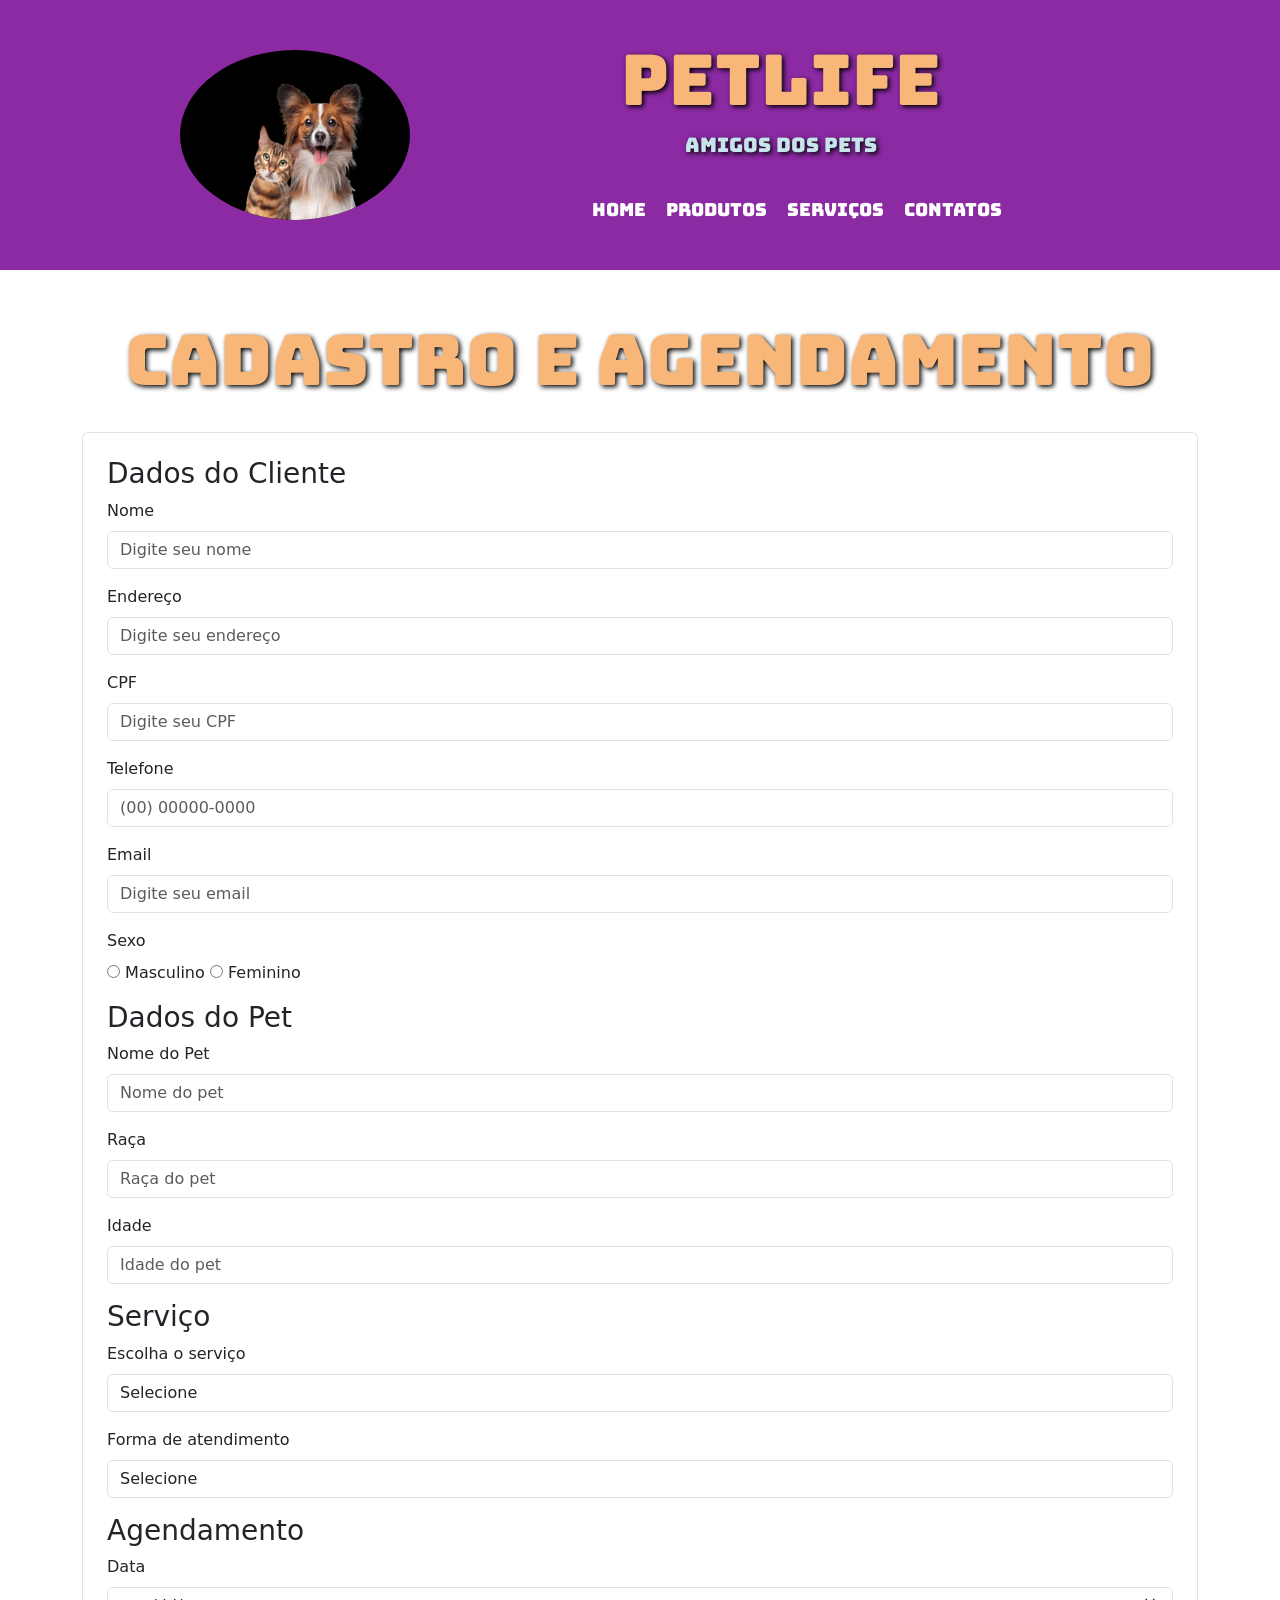
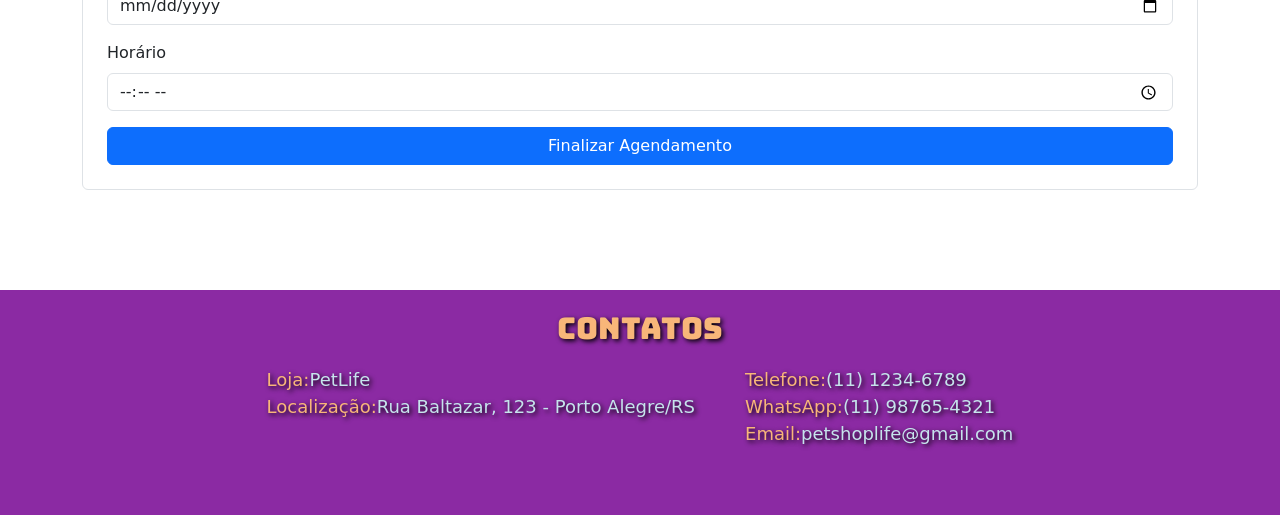
==== html/formulario.html @ fbb10b95 "Merge pull request #3 from TIAG0MIRANDA/Fase-2 Fase 2" ====
<!DOCTYPE html>
<html lang="pt-BR">
<head>
    <meta charset="UTF-8">
    <title>Petshop - Cadastro e Agendamento</title>

    <!-- Bootstrap -->
    <link href="https://cdn.jsdelivr.net/npm/bootstrap@5.3.0/dist/css/bootstrap.min.css" rel="stylesheet">
    

    <link rel="preconnect" href="https://fonts.googleapis.com">
    <link rel="preconnect" href="https://fonts.gstatic.com" crossorigin>
    <link href="https://fonts.googleapis.com/css2?family=Bungee&display=swap" rel="stylesheet">
    <link rel="stylesheet" href="../css/header.css">
    <link rel="stylesheet" href="../css/formulario.css">
    <link rel="stylesheet" href="../css/footer.css">

</head>
<body>

    <header class="header">
        <div class="logo-container">
            <img class="logo" src="../img/logo sem fundo.png" alt="Logo do PetLife">
        </div>

        <div class="header-content">
            <h1>PetLife</h1>
            <p class="subtitle">Amigos dos Pets </p>

            <nav>
                <ul>
                    <li><a href="../index.html">Home</a></li>
                    <li><a href="produtos.html">Produtos</a></li>
                    <li><a href="servicos.html">Serviços</a></li>
                    <li><a href="#contatos">Contatos</a></li>
                </ul>
            </nav>
        </div>
    </header>



<main class="main">
    <div class="container mt-5">
    
        <h1 class="title">Cadastro e Agendamento</h1>
    
        <!-- Imagem com acessibilidade -->
        <div class="text-center mb-4">
    
        <form id="formPet" class="p-4 border rounded">
    
            <!-- CLIENTE -->
            <h3>Dados do Cliente</h3>
    
            <div class="mb-3">
                <label class="form-label">Nome</label>
                <input type="text" class="form-control" placeholder="Digite seu nome" required>
            </div>
    
            <div class="mb-3">
                <label class="form-label">Endereço</label>
                <input type="text" class="form-control" placeholder="Digite seu endereço" required>
            </div>
    
            <div class="mb-3">
                <label class="form-label">CPF</label>
                <input type="text" class="form-control" placeholder="Digite seu CPF" required>
            </div>
    
            <div class="mb-3">
                <label class="form-label">Telefone</label>
                <input type="tel" class="form-control" placeholder="(00) 00000-0000" required>
            </div>
    
            <div class="mb-3">
                <label class="form-label">Email</label>
                <input type="email" class="form-control" placeholder="Digite seu email" required>
            </div>
    
            <div class="mb-3">
                <label class="form-label">Sexo</label><br>
                <input type="radio" name="sexo" required> Masculino
                <input type="radio" name="sexo" required> Feminino
            </div>
    
            <!-- PET -->
            <h3>Dados do Pet</h3>
    
            <div class="mb-3">
                <label class="form-label">Nome do Pet</label>
                <input type="text" class="form-control" placeholder="Nome do pet" required>
            </div>
    
            <div class="mb-3">
                <label class="form-label">Raça</label>
                <input type="text" class="form-control" placeholder="Raça do pet">
            </div>
    
            <div class="mb-3">
                <label class="form-label">Idade</label>
                <input type="number" class="form-control" placeholder="Idade do pet" required>
            </div>
    
            <!-- SERVIÇO -->
            <h3>Serviço</h3>
    
            <div class="mb-3">
                <label class="form-label">Escolha o serviço</label>
                <select class="form-control" required>
                    <option value="">Selecione</option>
                    <option>Banho e Tosa</option>
                    <option>Banho</option>
                    <option>Tosa</option>
                    <option>Creche</option>
                </select>
            </div>
    
            <div class="mb-3">
                <label class="form-label">Forma de atendimento</label>
                <select class="form-control" required>
                    <option value="">Selecione</option>
                    <option>Tele-busca</option>
                    <option>Levar no local</option>
                </select>
            </div>
    
            <!-- AGENDAMENTO -->
            <h3>Agendamento</h3>
    
            <div class="mb-3">
                <label class="form-label">Data</label>
                <input type="date" class="form-control" required>
            </div>
    
            <div class="mb-3">
                <label class="form-label">Horário</label>
                <input type="time" class="form-control" required>
            </div>
    
            <button type="submit" class="btn btn-primary w-100">Finalizar Agendamento</button>
    
        </form>
</main>

</div>   

<footer class="footer">
        <section id="contatos">
            <h2 class="footer-title">Contatos</h2>
            <div class="footer-container">
                <div class="footer-location">
                    <p class="footer-content">Loja: <span> PetLife</span></p>
                    <p class="footer-content">Localização: <span>Rua Baltazar, 123 - Porto Alegre/RS</span></p>
                </div>
                <div class="footer-contact">
                    <p class="footer-content">Telefone: <span>(11) 1234-6789</span></p>
                    <p class="footer-content">WhatsApp: <span>(11) 98765-4321</span></p>
                    <p class="footer-content">Email: <span>petshoplife@gmail.com</span></p>
                </div>
            </div>
        </section>
    </footer>



<script src="https://cdn.jsdelivr.net/npm/bootstrap@5.3.0/dist/js/bootstrap.bundle.min.js"></script>
<script src="../js/script.js"></script>



</body>
</html>
---- css/header.css ----
* {
    margin: 0;
    padding: 0;
    box-sizing: border-box;
}

.header {
    display: flex;
    align-items: center;

    height: 30vh;
    padding: 20px;

    background-color: #8b2aa3;
    color: #f8b679;
}

.logo-container {
    margin-left: 160px;

    background-color: black;
    border-radius: 60%;
}

.logo {
    width: 230px;
    height: 170px;

    border-radius: 60%;
}

.header-content {
    display: flex;
    flex-direction: column;
    align-items: center;

    margin: 0 150px;
}

h1 {
    margin-top: 10px;
    color: #f8b679 ;
    text-shadow: 2px 2px 5px black;

    font-size: 70px;
    font-family: "Bungee", sans-serif;

}

.subtitle {
    color: #c6e4ec;
    text-shadow: 2px 2px 5px black;

    font-size: 20px;
    font-family: "Bungee", sans-serif;
}

nav ul {
    display: flex;
    justify-content: center;
    gap: 20px;

    margin: 20px 0;

    list-style: none;
}   

nav ul li a {
    color: white;
    
    text-decoration: none;
    font-size: 18px;
    font-family: "Bungee", sans-serif;
}

nav ul li a:hover {
    color: #f8b679;
    text-shadow: 2px 2px 5px black;
}

.text-center {
    text-align: none;
}
---- css/formulario.css ----
.text-center {
    text-align: left !important;
}

.title {
    text-align: center;
    margin-bottom: 30px;

    text-shadow: 2px 2px 5px black;

    font-size: 70px;
    font-family: "Bungee", sans-serif;
}
---- css/footer.css ----
:root {
    --cor-1: #8b2aa3;
    --cor-01: #2f0739;
    --cor-2: #f8b679;
    --cor-3: #c6e4ec;
    --cor-texto: white;
}

.footer {
    display: flex;
    flex-direction: column;
    align-items: center;

    height: 25vh;
    padding: 20px;
    margin-top: 100px;

    background-color: var(--cor-1);
    color: white;
}

.footer-title {
    display: flex;
    justify-content: center;
    color: #f8b679 ;
    text-shadow: 2px 2px 5px black;

    font-size: 30px;
    font-family: "Bungee", sans-serif;
}

.footer-container {
    display: flex;
    justify-content: center;
    gap: 50px;

    margin-top: 20px;
}

.footer-content {
    display: flex;
    color: var(--cor-2);
    text-shadow: 2px 2px 5px black;

    font-size: 18px;

    margin: 0;
}

span {
    color: var(--cor-3) ;
    text-shadow: 2px 2px 5px black;
}
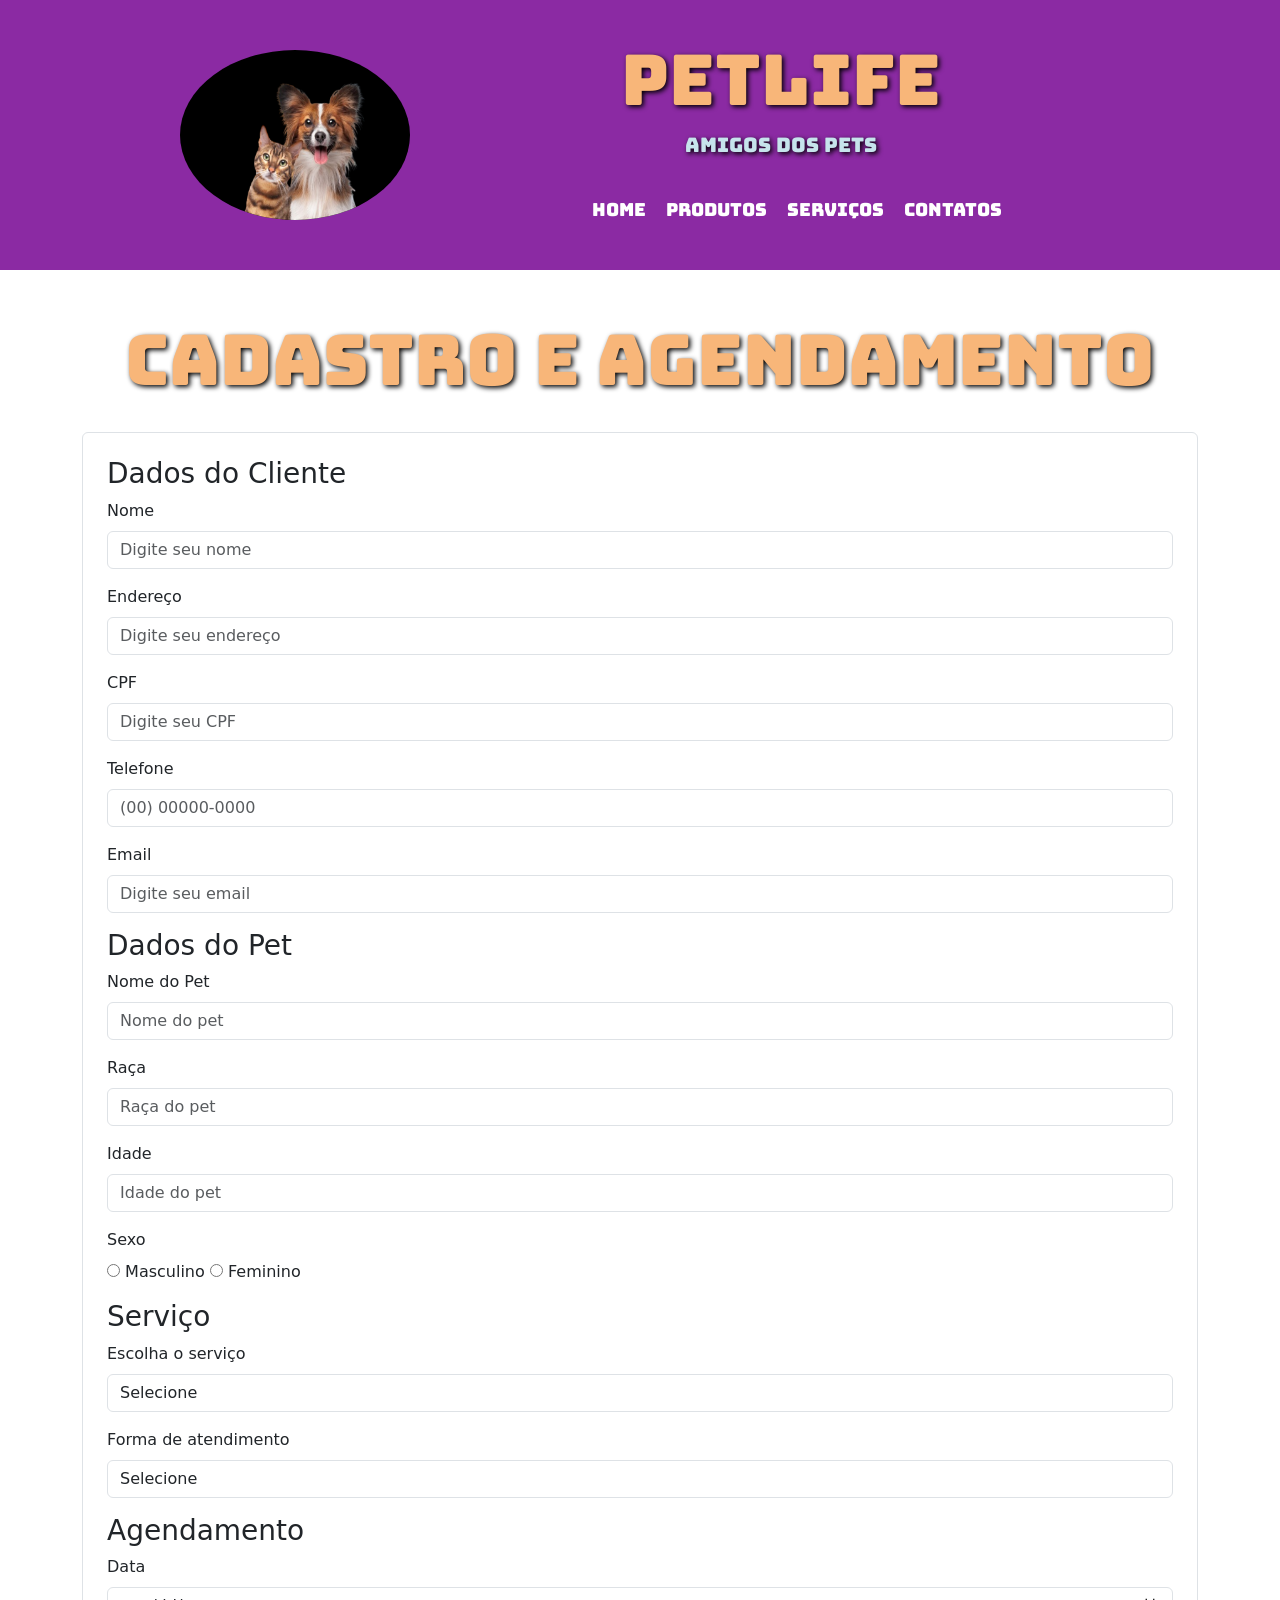
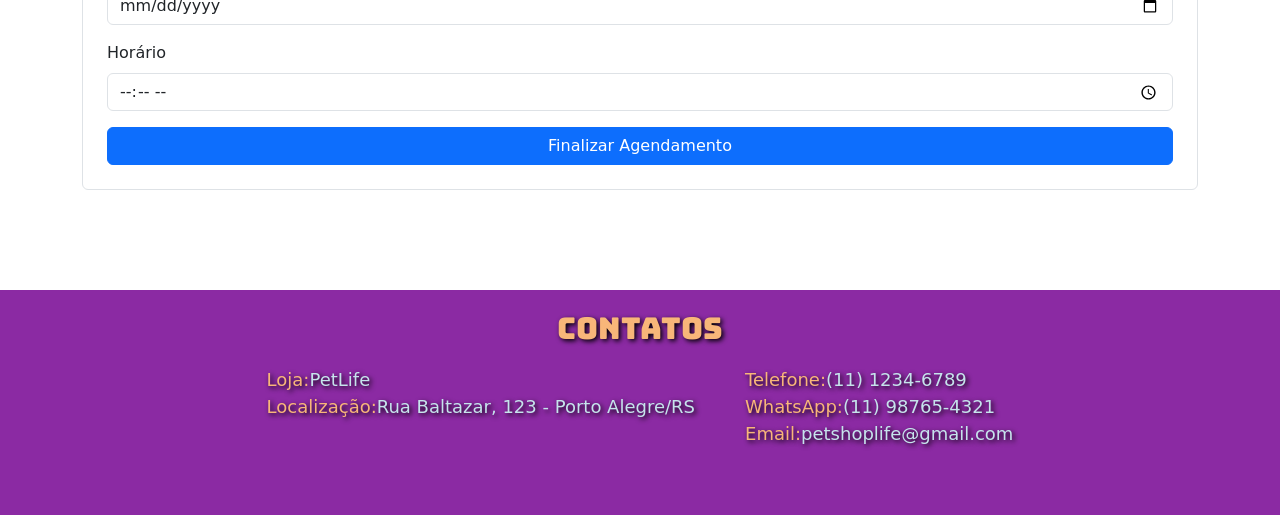
==== commit 095a028e: "Ajustes" ====
--- a/html/formulario.html
+++ b/html/formulario.html
@@ -78,30 +78,31 @@
                 <input type="email" class="form-control" placeholder="Digite seu email" required>
             </div>
     
+            
+            <!-- PET -->
+            <h3>Dados do Pet</h3>
+            
+            <div class="mb-3">
+                <label class="form-label">Nome do Pet</label>
+                <input type="text" class="form-control" placeholder="Nome do pet" required>
+            </div>
+            
+            
+            <div class="mb-3">
+                <label class="form-label">Raça</label>
+                <input type="text" class="form-control" placeholder="Raça do pet">
+            </div>
+            
+            <div class="mb-3">
+                <label class="form-label">Idade</label>
+                <input type="number" class="form-control" placeholder="Idade do pet" required>
+            </div>
+            
             <div class="mb-3">
                 <label class="form-label">Sexo</label><br>
                 <input type="radio" name="sexo" required> Masculino
                 <input type="radio" name="sexo" required> Feminino
             </div>
-    
-            <!-- PET -->
-            <h3>Dados do Pet</h3>
-    
-            <div class="mb-3">
-                <label class="form-label">Nome do Pet</label>
-                <input type="text" class="form-control" placeholder="Nome do pet" required>
-            </div>
-    
-            <div class="mb-3">
-                <label class="form-label">Raça</label>
-                <input type="text" class="form-control" placeholder="Raça do pet">
-            </div>
-    
-            <div class="mb-3">
-                <label class="form-label">Idade</label>
-                <input type="number" class="form-control" placeholder="Idade do pet" required>
-            </div>
-    
             <!-- SERVIÇO -->
             <h3>Serviço</h3>
     
